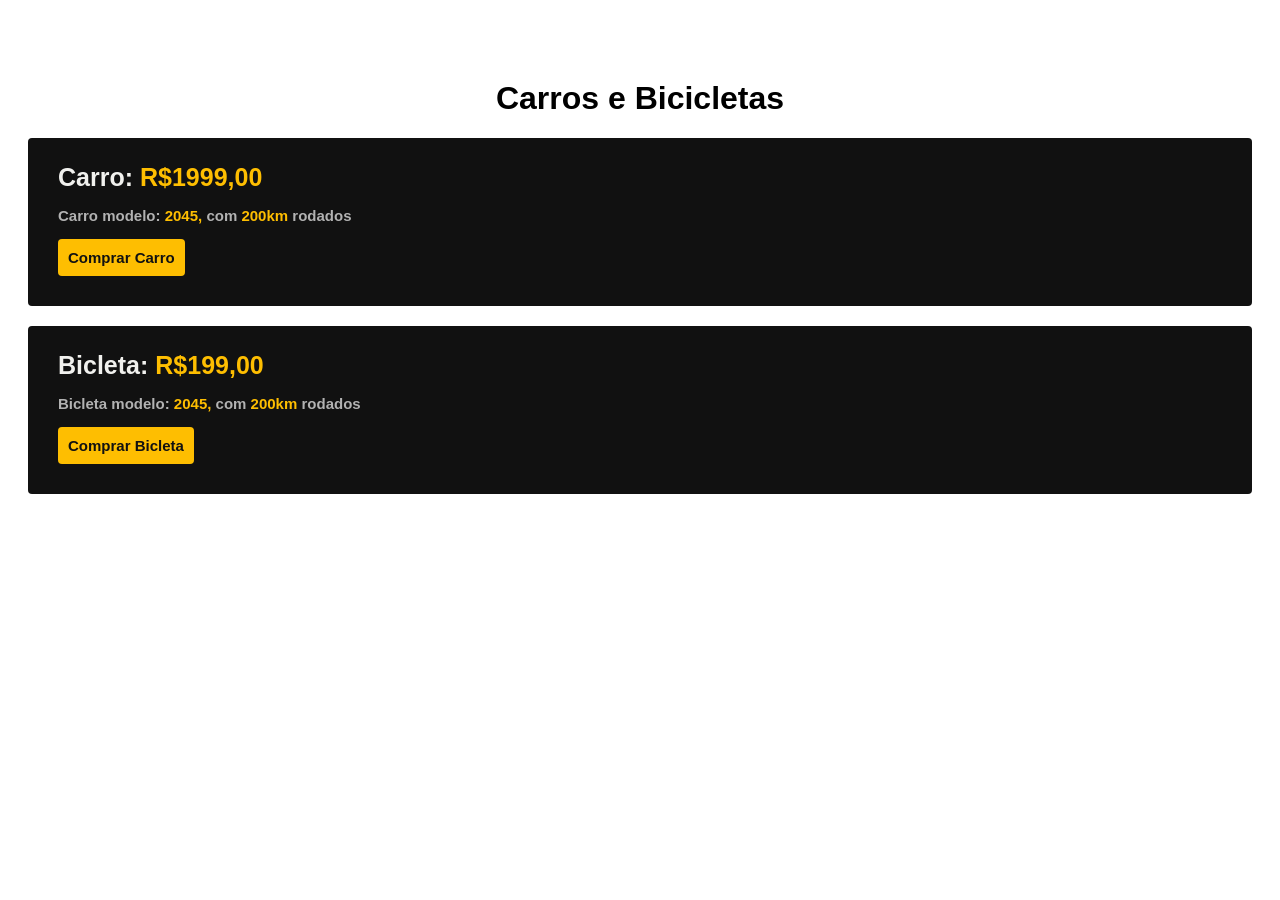
==== Carros_e_Bicicleta/index.html @ 8959c014 "first commit" ====
<!DOCTYPE html>
<html lang="pt-BR">
  <head>
    <meta charset="UTF-8" />
    <meta name="viewport" content="width=device-width, initial-scale=1.0" />
    <title>Carros e Bicicletas</title>
    <link rel="stylesheet" href="style.css" />
  </head>
  <body>
    
    <h1 class = "titulo" >Carros e Bicicletas</h1>
    <div class = "box">

        <h2 class = "carro">Carro: <span class = 'amarelo'>R$1999,00</span>
        </h2>
        
        <div class = "box-carro">      
            <h2 class="modelo">Carro modelo:<span class = 'amarelo'> 2045,</span> com <span class = 'amarelo'>200km</span> rodados</h2>
            <button class="botao">Comprar Carro</button>

        </div>

    </div>
    <div class = "box">

        <h2 class = "carro">Bicleta: <span class = 'amarelo'>R$199,00</span>
        </h2>
        
        <div class = "box-carro">      
            <h2 class="modelo">Bicleta modelo:<span class = 'amarelo'> 2045,</span> com <span class = 'amarelo'>200km</span> rodados</h2>
            <button class="botao">Comprar Bicleta</button>

        </div>

    </div>


    
  
    

  </body>
---- Carros_e_Bicicleta/style.css ----
.titulo {
    text-align: center;
    margin-top: 80px;
}

.box{
    background-color: #111;
    padding: 10px;
    margin: 20px;
    font-size: 12px;
    border-radius: 4px;
}
.modelo{
    color: #b2b2b2;
    margin: 0px 0px 15px 20px;
    padding: 0px;
    font-size: 15px;
    font-weight: regular;
    
}
.box-carro{
    font-size: 15px;
    font-weight: regular;
}

.carro{
    color: #f1f1ee;
    display: inline-block;
    padding: 0px;
    margin: 15px 0px 15px 20px;
    font-size: 25px;
}

.amarelo{
    color: #febe01;
}

.botao{
    background-color: #febe01;
    color: #111;
    padding: 10px 10px;
    border: none;
    border-radius: 4px;
    cursor: pointer;
    display: block;
    margin: 0px 0px 20px 20px;
    font-size: 15px;
    font-weight: bold;
}

body{
    font-family: Arial, sans-serif;
}
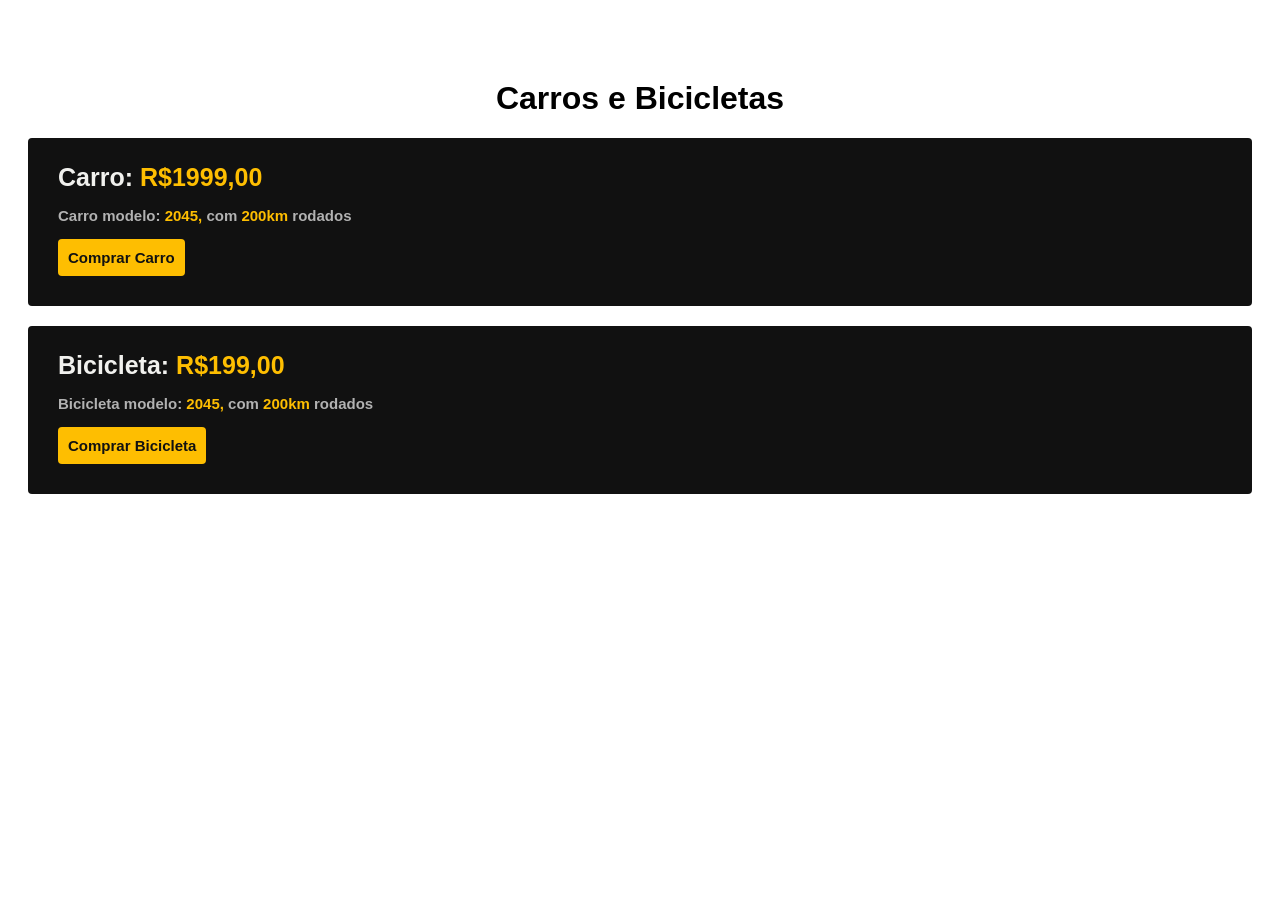
==== commit d30e1e2d: "add README" ====
--- a/Carros_e_Bicicleta/index.html
+++ b/Carros_e_Bicicleta/index.html
@@ -23,23 +23,15 @@
     </div>
     <div class = "box">
 
-        <h2 class = "carro">Bicleta: <span class = 'amarelo'>R$199,00</span>
+        <h2 class = "carro">Bicicleta: <span class = 'amarelo'>R$199,00</span>
         </h2>
-        
-        <div class = "box-carro">      
-            <h2 class="modelo">Bicleta modelo:<span class = 'amarelo'> 2045,</span> com <span class = 'amarelo'>200km</span> rodados</h2>
-            <button class="botao">Comprar Bicleta</button>
+
+        <div class = "box-carro">
+            <h2 class="modelo">Bicicleta modelo:<span class = 'amarelo'> 2045,</span> com <span class = 'amarelo'>200km</span> rodados</h2>
+            <button class="botao">Comprar Bicicleta</button>
 
         </div>
 
     </div>
-
-
-    
-  
-    
-
   </body>
-
-  
-    +</html>
